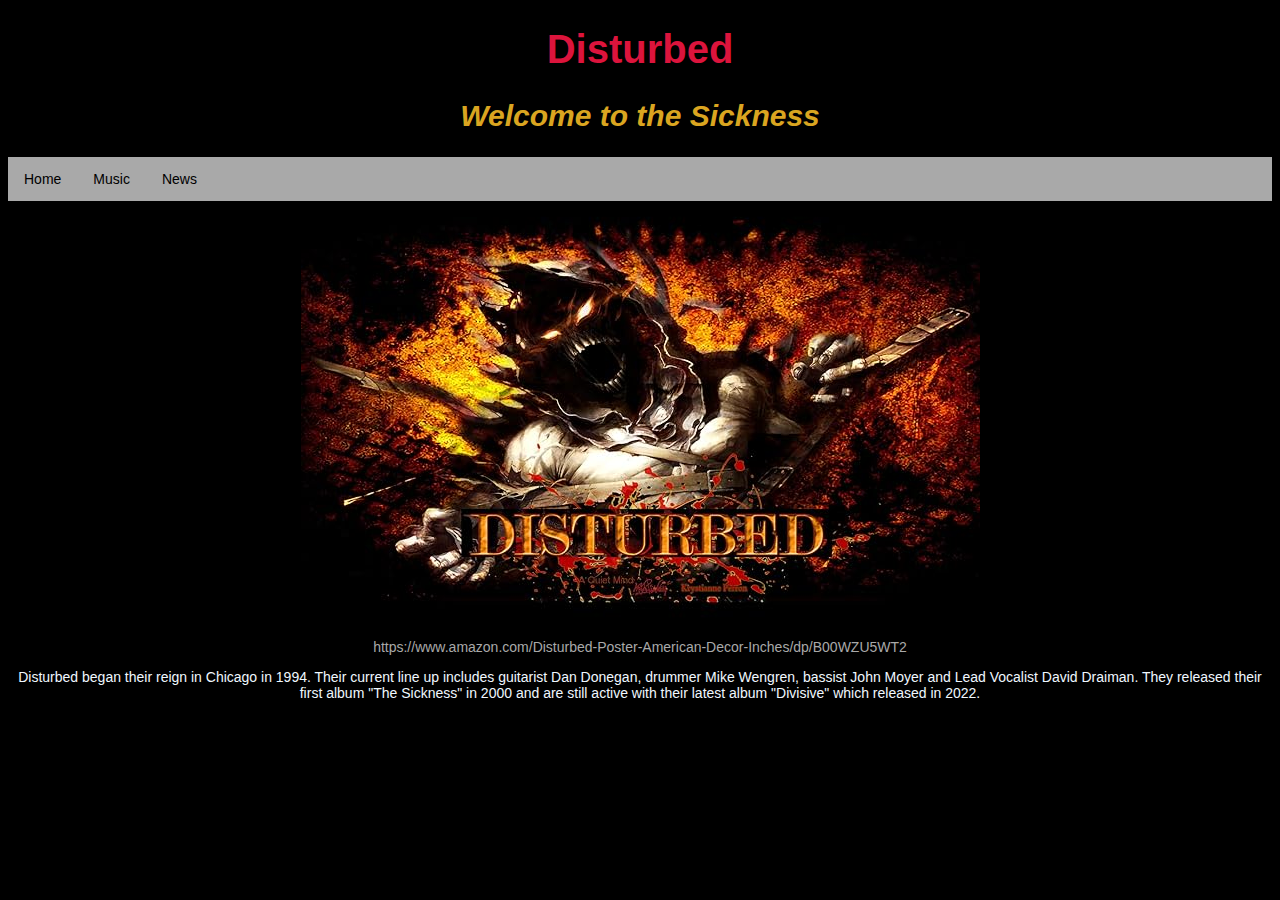
==== project3/index.html @ 0ac64abf "Add files via upload" ====
<!DOCTYPE html>
<html lang = "en">
<head>
    <meta charset="UTF-8">
    <link rel="stylesheet" href="style.css">
    <title>Home</title>
</head>
<body>

<h1>Disturbed</h1>
<h2>Welcome to the Sickness</h2>
<div class="topnav">
    <a href="index.html">Home</a>
    <a href="music.html">Music</a>
    <a href="news.html">News</a>
</div>

<img src="disturbedMain.jpg">

<p>https://www.amazon.com/Disturbed-Poster-American-Decor-Inches/dp/B00WZU5WT2</p>

<p1>Disturbed began their reign in Chicago in 1994. Their current line up includes
    guitarist Dan Donegan, drummer Mike Wengren, bassist John Moyer and Lead Vocalist
    David Draiman. They released their first album "The Sickness" in 2000 and are still
    active with their latest album "Divisive" which released in 2022.
</p1>

</body>
</html>
---- project3/style.css ----
body{
    text-align: center;
    font-family: Verdana, Geneva, Tahoma, sans-serif;
    font-size: 14px;
    background-color: black;
}

.header{
    background-color: black;
    text-align: center;
    padding: 20px;
}

.topnav{
    overflow: hidden;
    background-color: darkgray;
}

.topnav a{
    float: left;
    display: block;
    color: black;
    text-align: center;
    padding: 14px 16px;
    text-decoration: none;
}

.topnav a:hover{
    background-color: black;
    color: aliceblue;
}

h1{
    text-align: center;
    font-family: Verdana, Geneva, Tahoma, sans-serif;
    font-size: 40px;
    font-weight: bold;
    color:crimson;
}

h2{
    text-align: center;
    font-family: Verdana, Geneva, Tahoma, sans-serif;
    font-size: 30px;
    font-style:italic;
    color: goldenrod;
}

h3{
    text-align: center;
    font-family: Verdana, Geneva, Tahoma, sans-serif;
    font-size: 20px;
    color:aliceblue;
}

p{
    text-align: center;
    font-family: Verdana, Geneva, Tahoma, sans-serif;
    font-size: 14px;
    color:darkgray;
}

p1{
    text-align: center;
    max-width: 500px;
    margin:auto;
    box-sizing: border-box;
    font-family: Verdana, Geneva, Tahoma, sans-serif;
    font-size: 14px;
    color:aliceblue;
}

.column{
    float:left;
    width: 33.33%;
    padding: 15px;
}

.row::after{
    content:"";
    display: table;
    clear: both;
}

@media screen and (max-width:600px) {
    .column {
        width: 100%;
    }
}

.footer{
    background-color: darkgray;
    text-align: center;
    padding: 10px;
}

.wrapper{
    margin-right: auto;
    margin-left: auto;

    max-width: 960px;

    padding-right: 10px;
    padding-left: 10px;
}
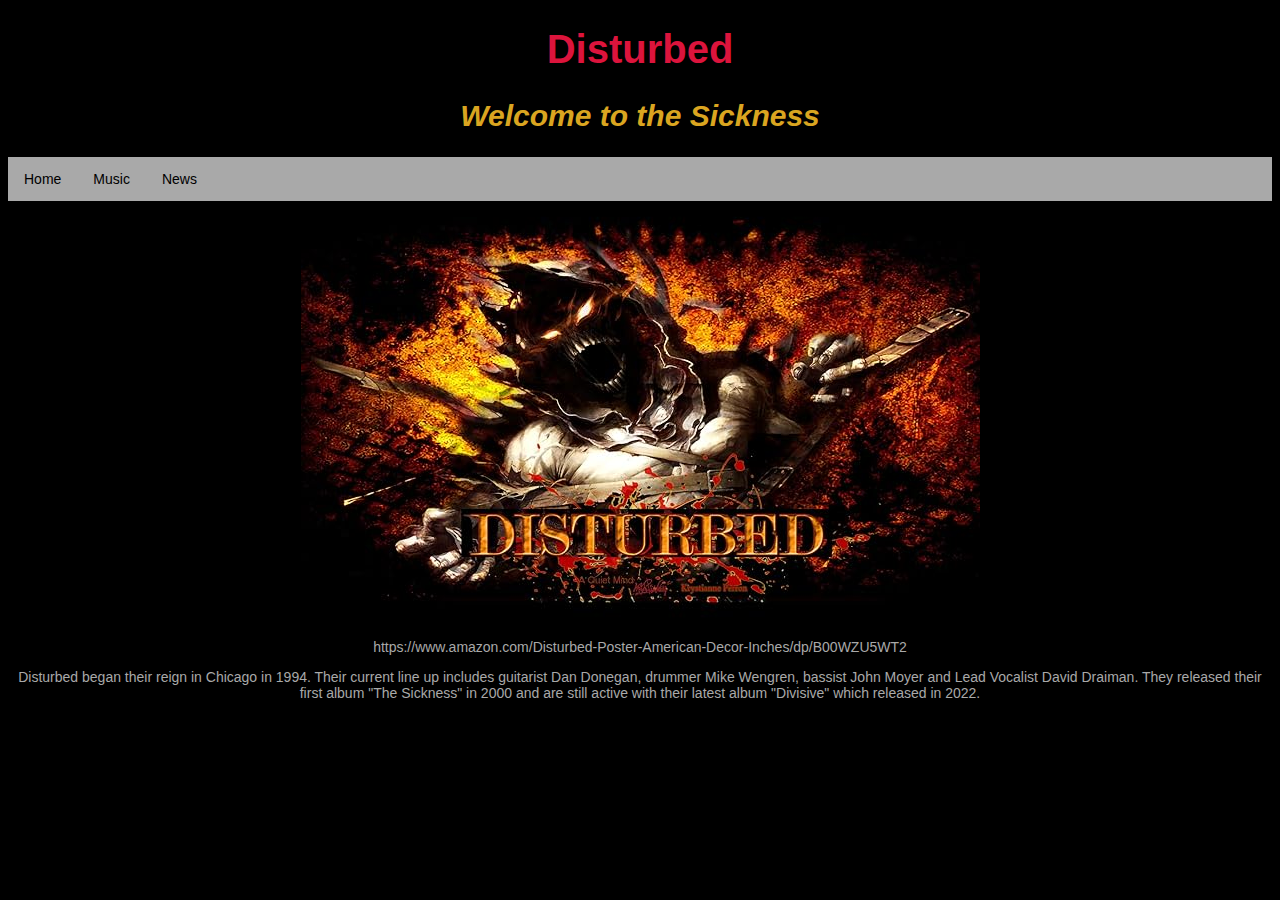
==== commit 41bea8e3: "Update index.html" ====
--- a/project3/index.html
+++ b/project3/index.html
@@ -15,15 +15,14 @@
     <a href="news.html">News</a>
 </div>
 
-<img src="disturbedMain.jpg">
+<img src="disturbedMain.jpg" alt ="">
 
 <p>https://www.amazon.com/Disturbed-Poster-American-Decor-Inches/dp/B00WZU5WT2</p>
 
-<p1>Disturbed began their reign in Chicago in 1994. Their current line up includes
+<p>Disturbed began their reign in Chicago in 1994. Their current line up includes
     guitarist Dan Donegan, drummer Mike Wengren, bassist John Moyer and Lead Vocalist
     David Draiman. They released their first album "The Sickness" in 2000 and are still
-    active with their latest album "Divisive" which released in 2022.
-</p1>
+    active with their latest album "Divisive" which released in 2022.</p>
 
 </body>
-</html>+</html>
